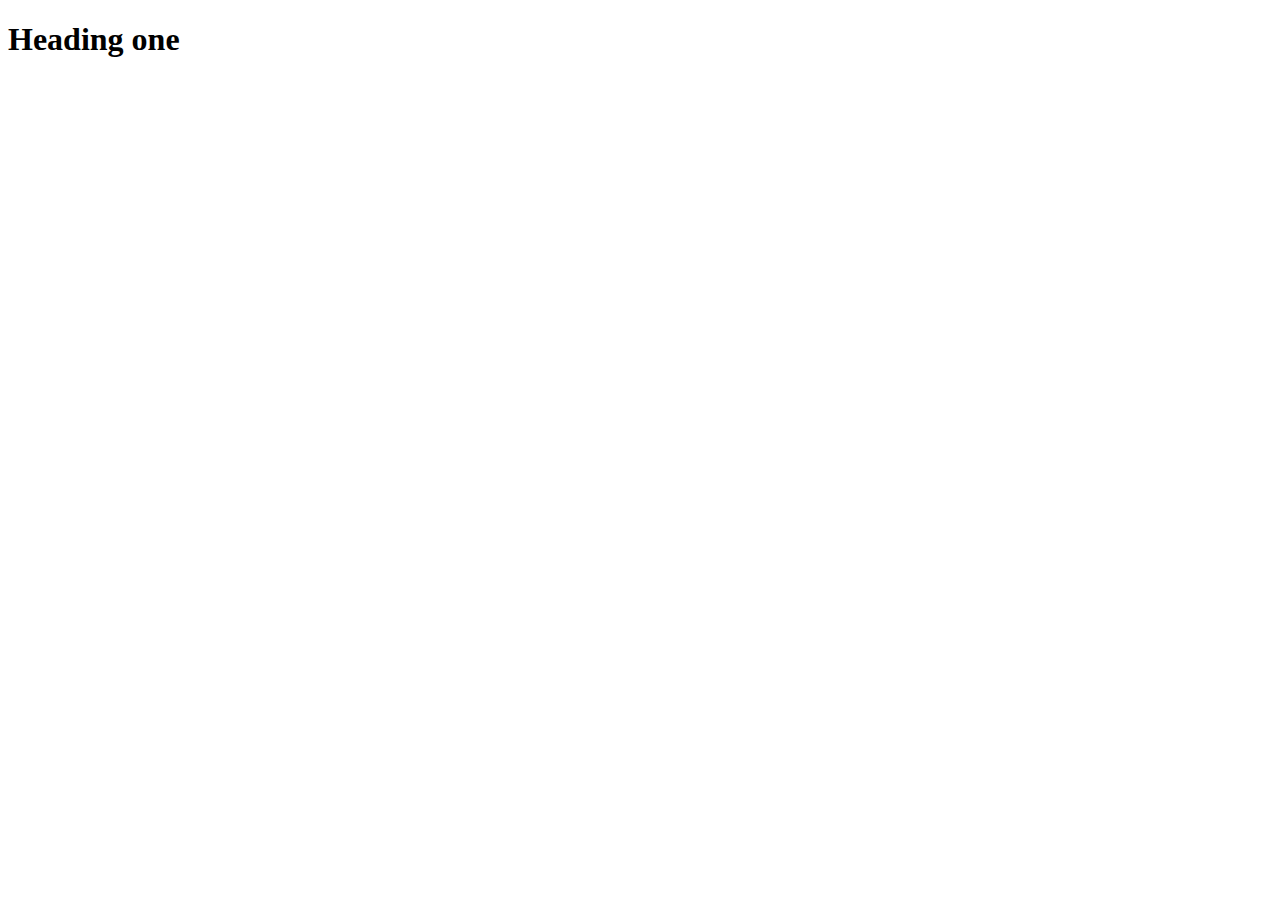
==== index.html @ 1a786017 "HTML and VSCode - getting started" ====
<!DOCTYPE html>
<html lang="en">
<head>
    <meta charset="UTF-8">
    <meta name="viewport" content="width=device-width, initial-scale=1.0">
    <title>Apon Ahmed</title>
</head>
<body>
    <h1>Heading one</h1>
</body>
</html>
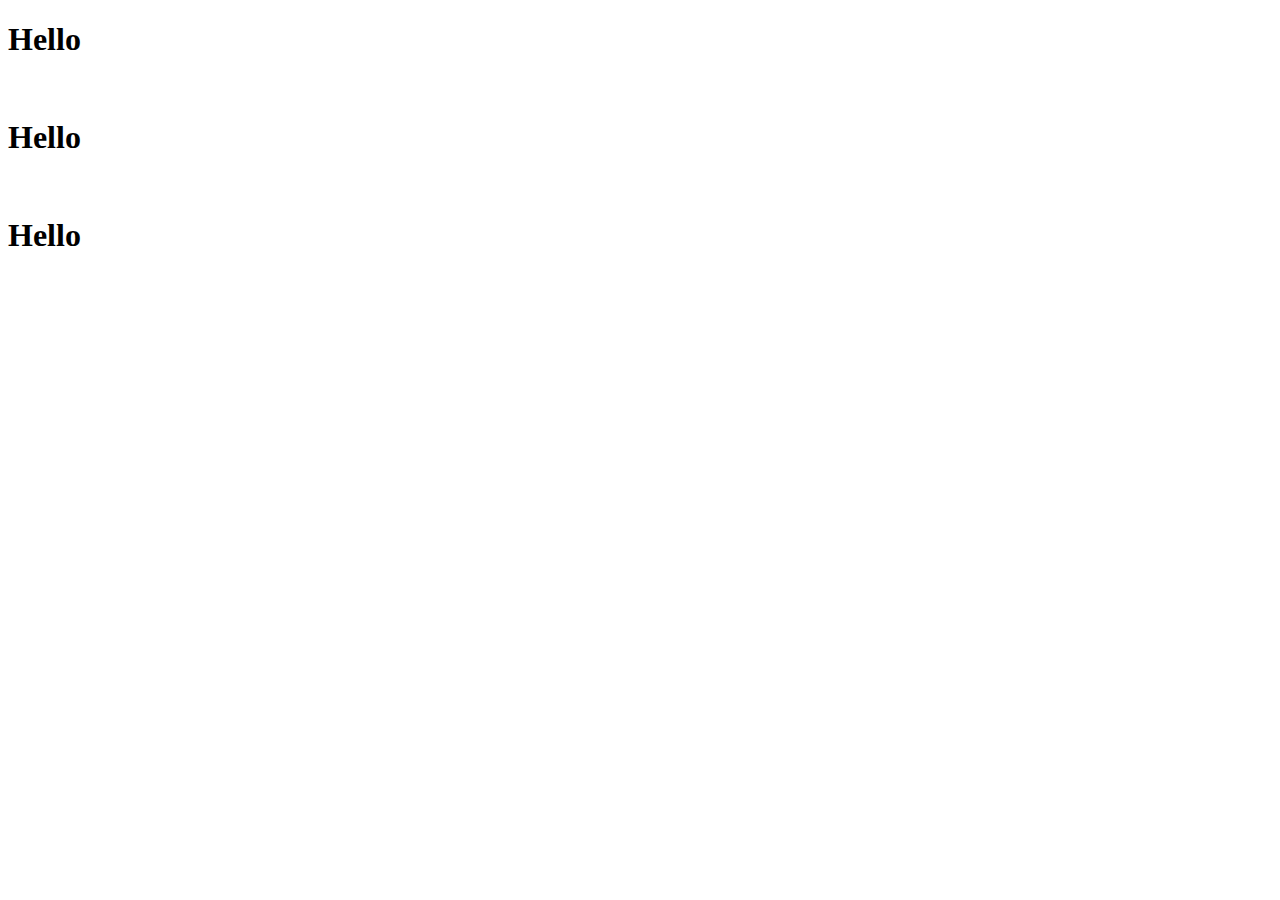
==== commit fe782f8e: "Core structure of HTML and Meta tags" ====
--- a/index.html
+++ b/index.html
@@ -1,11 +1,17 @@
-<!DOCTYPE html>
+<!DOCTYPE html> <!-- This line tells the browser that it is html -->
 <html lang="en">
+
 <head>
-    <meta charset="UTF-8">
-    <meta name="viewport" content="width=device-width, initial-scale=1.0">
     <title>Apon Ahmed</title>
+    <meta name="description" content="The Page is ???????">
 </head>
+
 <body>
-    <h1>Heading one</h1>
+    <h1>Hello</h1>
+    <br>
+    <h1>Hello</h1>
+    <br /> <!-- important in html -->
+    <h1>Hello</h1>
 </body>
+
 </html>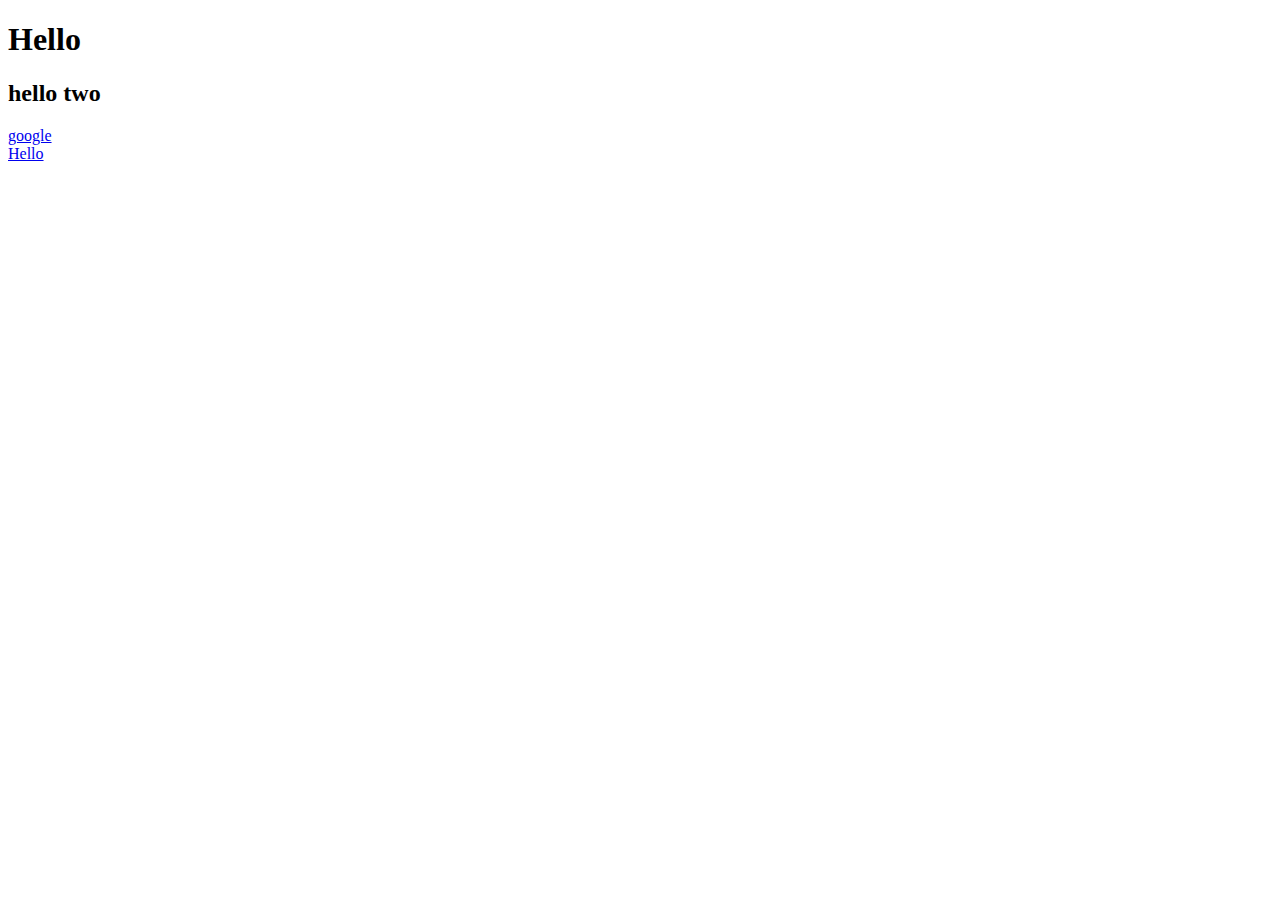
==== commit 7dfa91f7: "Heading, paragraph and reading docs" ====
--- a/index.html
+++ b/index.html
@@ -7,11 +7,12 @@
 </head>
 
 <body>
-    <h1>Hello</h1>
+    <h1 title="hello one">Hello</h1>
+    <h2>hello <span>two</span></h2>
+    <a href="https://www.google.com/">google</a>
     <br>
-    <h1>Hello</h1>
-    <br /> <!-- important in html -->
-    <h1>Hello</h1>
+    <a href="https://www.youtube.com/" target="_blank" rel="noopener noreferrer">Hello</a>
+
 </body>
 
 </html>